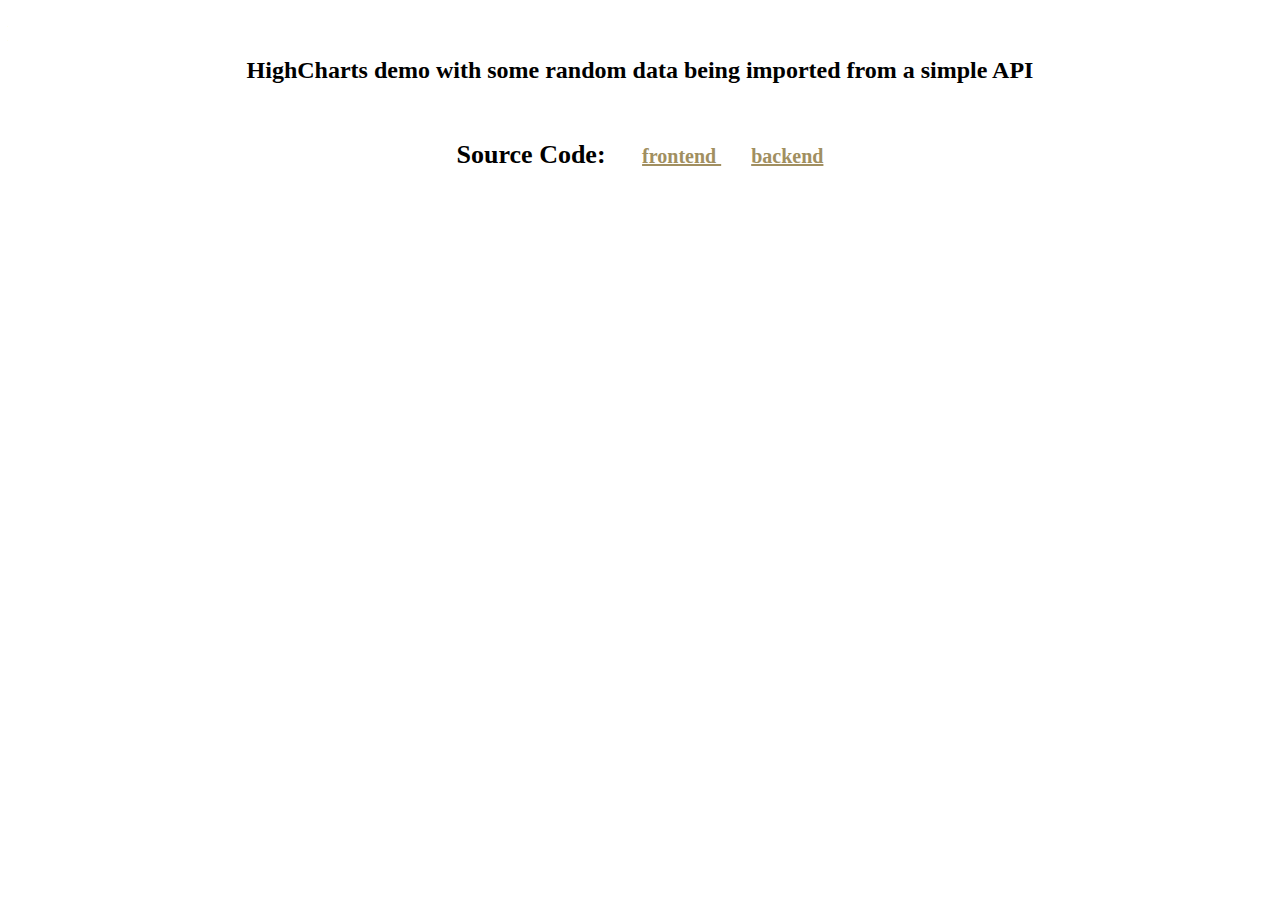
==== home.html @ bf00a947 "styling changes" ====
<!DOCTYPE html>
<html>
  <head>
    <meta charset="utf-8">
    <title>Highchart Demo</title>
  </head>
  <body>
    <div class="header-container">
      <h2>HighCharts demo with some random data being imported from a simple API</h2>
    </div>
    <div class="link-container">
          <span>
            Source Code:
            <a href="#">frontend </a>
            <a href="#">backend </a>
          </span>
    </div>
    <div class="graph-wrapper">
      <div id="pie-container" class="graph"></div>
      <div id="histogram-container" class="graph"></div>
    </div>
    <link href="index.css" rel="stylesheet" type="text/css"></link>
    <script src="https://code.jquery.com/jquery-3.1.1.min.js"></script>
    <script src="https://code.highcharts.com/highcharts.js"></script>
    <script src="index.js"></script>
  </body>
</html>
---- index.css ----
.header-container {
  line-height: 100px;
  text-align: center;
}
.link-container {
  height: 100px;
  margin:0 auto;
  text-align: center;
  width: 500px;
}
.graph {
  float:left;
  height:400px;
  width:45%;
}
span {
  color: black;
  font-size: 26px;
  font-weight: bold;
}
a {
  color: #a18f60;
  font-size: 20px;
  font-weight: bold;
  margin-left: 30px;
  line-height: 30px;
}
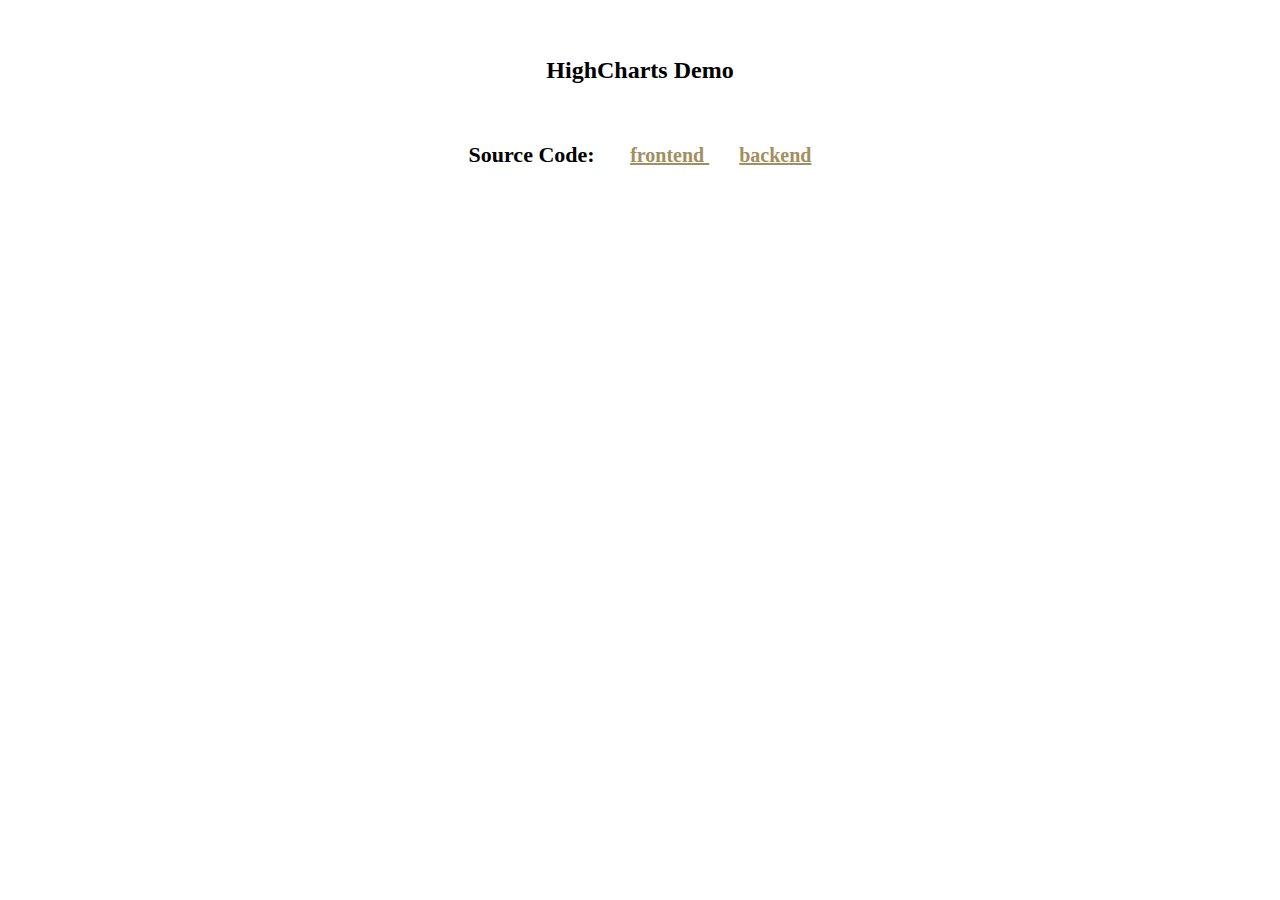
==== commit 9dbf4969: "changed header" ====
--- a/home.html
+++ b/home.html
@@ -6,18 +6,18 @@
   </head>
   <body>
     <div class="header-container">
-      <h2>HighCharts demo with some random data being imported from a simple API</h2>
+      <h2>HighCharts Demo</h2>
     </div>
     <div class="link-container">
           <span>
             Source Code:
-            <a href="#">frontend </a>
-            <a href="#">backend </a>
+            <a href="https://github.com/Mattimus333/highcharts-frontend">frontend </a>
+            <a href="https://github.com/Mattimus333/highcharts-backend">backend </a>
           </span>
     </div>
     <div class="graph-wrapper">
+      <div id="histogram-container" class="graph"></div>
       <div id="pie-container" class="graph"></div>
-      <div id="histogram-container" class="graph"></div>
     </div>
     <link href="index.css" rel="stylesheet" type="text/css"></link>
     <script src="https://code.jquery.com/jquery-3.1.1.min.js"></script>
--- a/index.css
+++ b/index.css
@@ -15,7 +15,7 @@
 }
 span {
   color: black;
-  font-size: 26px;
+  font-size: 22px;
   font-weight: bold;
 }
 a {
